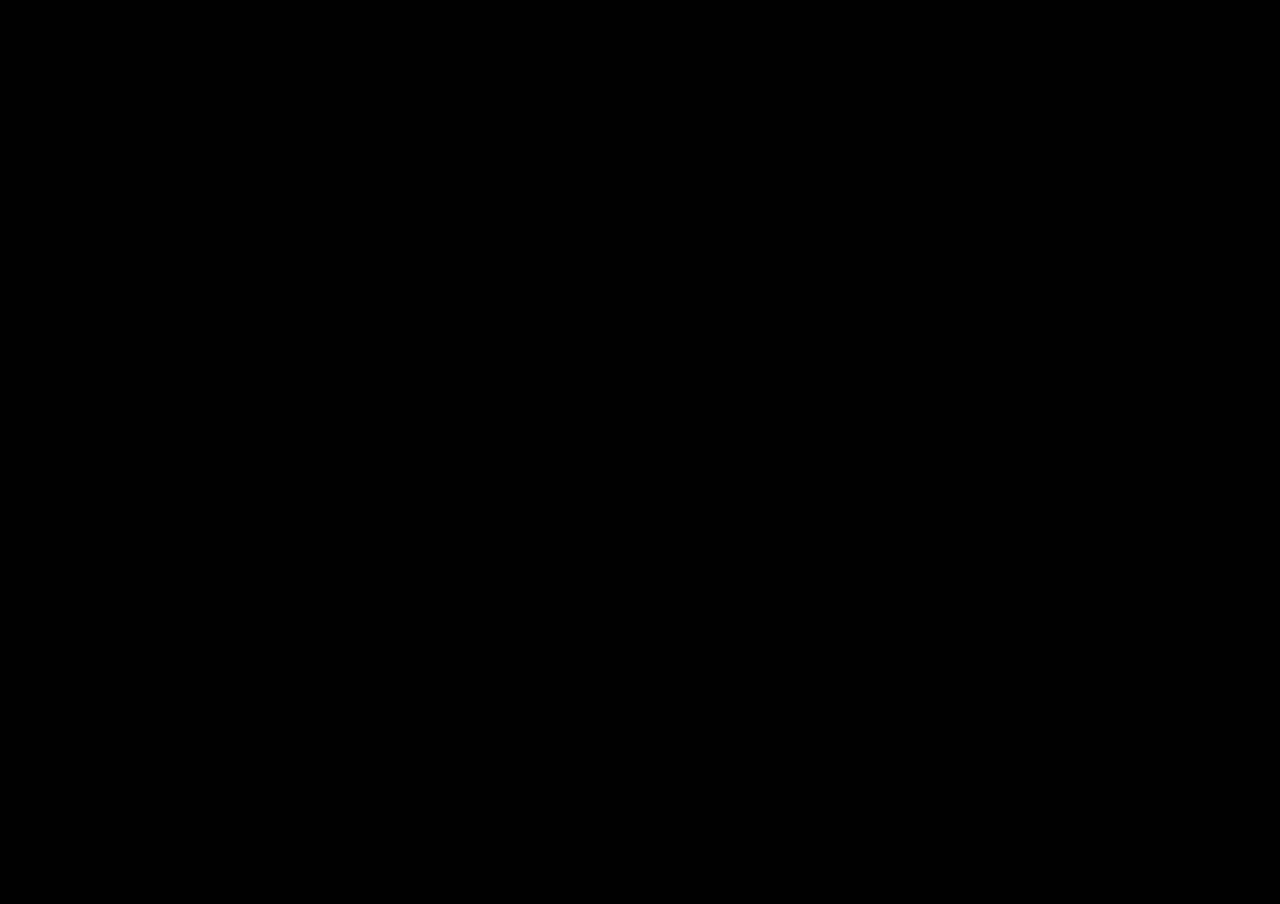
==== sunny.html @ 5ccf04b4 "Add files via upload" ====
<!DOCTYPE html>
<html lang="en">
<head>
    <meta charset="UTF-8">
    <meta name="viewport" content="width=device-width, initial-scale=1.0">
    <title>Sunny | MTA Train</title>
    <style>
        * {
            margin: 0;
            padding: 0;
            box-sizing: border-box;
        }

        body {
            background: #000;
            overflow: hidden;
        }

        video {
            width: 100vw;
            height: 100vh;
            object-fit: cover;
            background: #000;
        }
    </style>
</head>
<body>
    <video id="sunny-video" playsinline>
        <source src="sunnier.mp4" type="video/mp4">
        Your browser does not support the video tag.
    </video>

    <script src="js/sunny.js"></script>
</body>
</html>
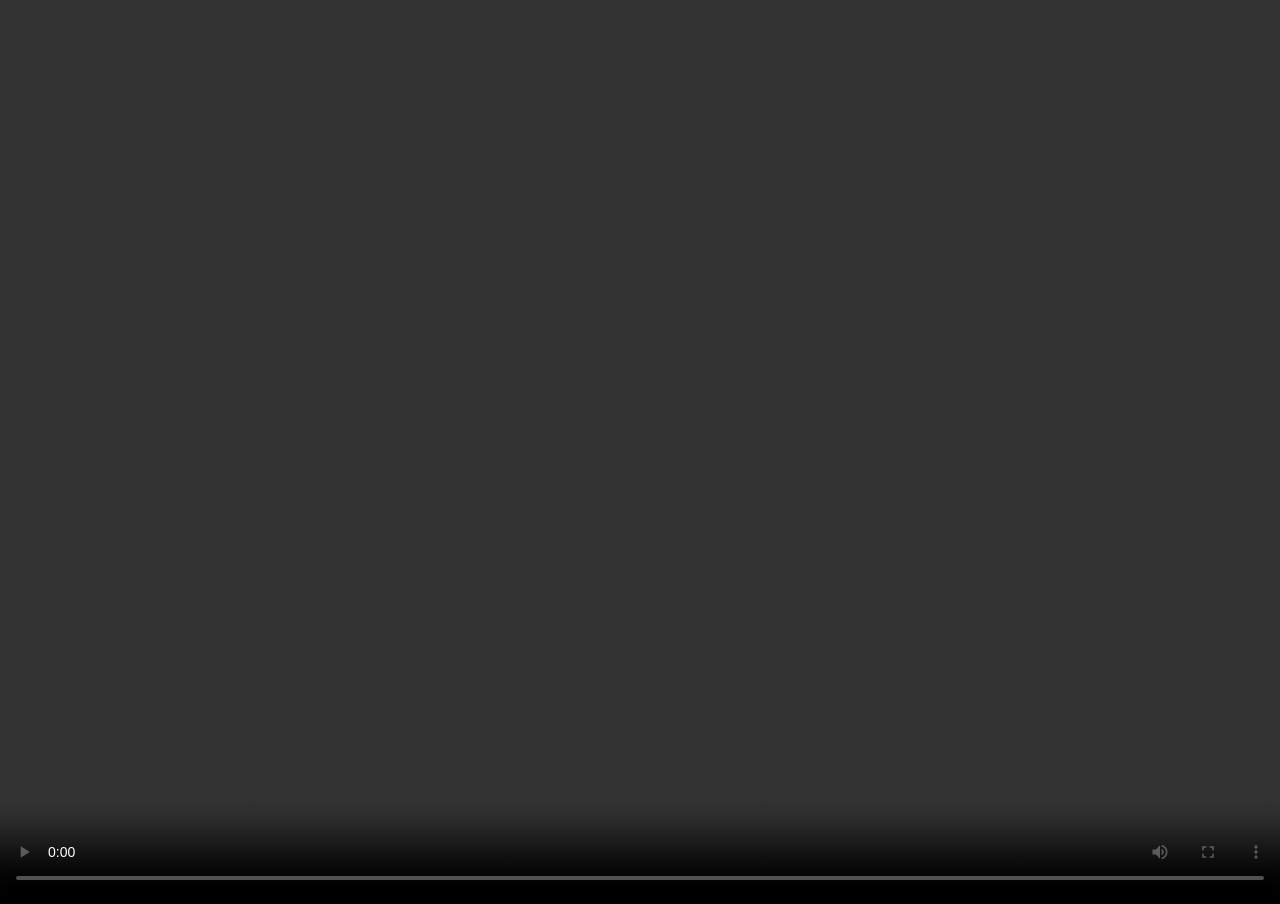
==== commit bd19535f: "Add files via upload" ====
--- a/sunny.html
+++ b/sunny.html
@@ -25,8 +25,7 @@
     </style>
 </head>
 <body>
-    <video id="sunny-video" playsinline>
-        <source src="sunnier.mp4" type="video/mp4">
+    <video id="sunny-video" playsinline controls>
         Your browser does not support the video tag.
     </video>
 
